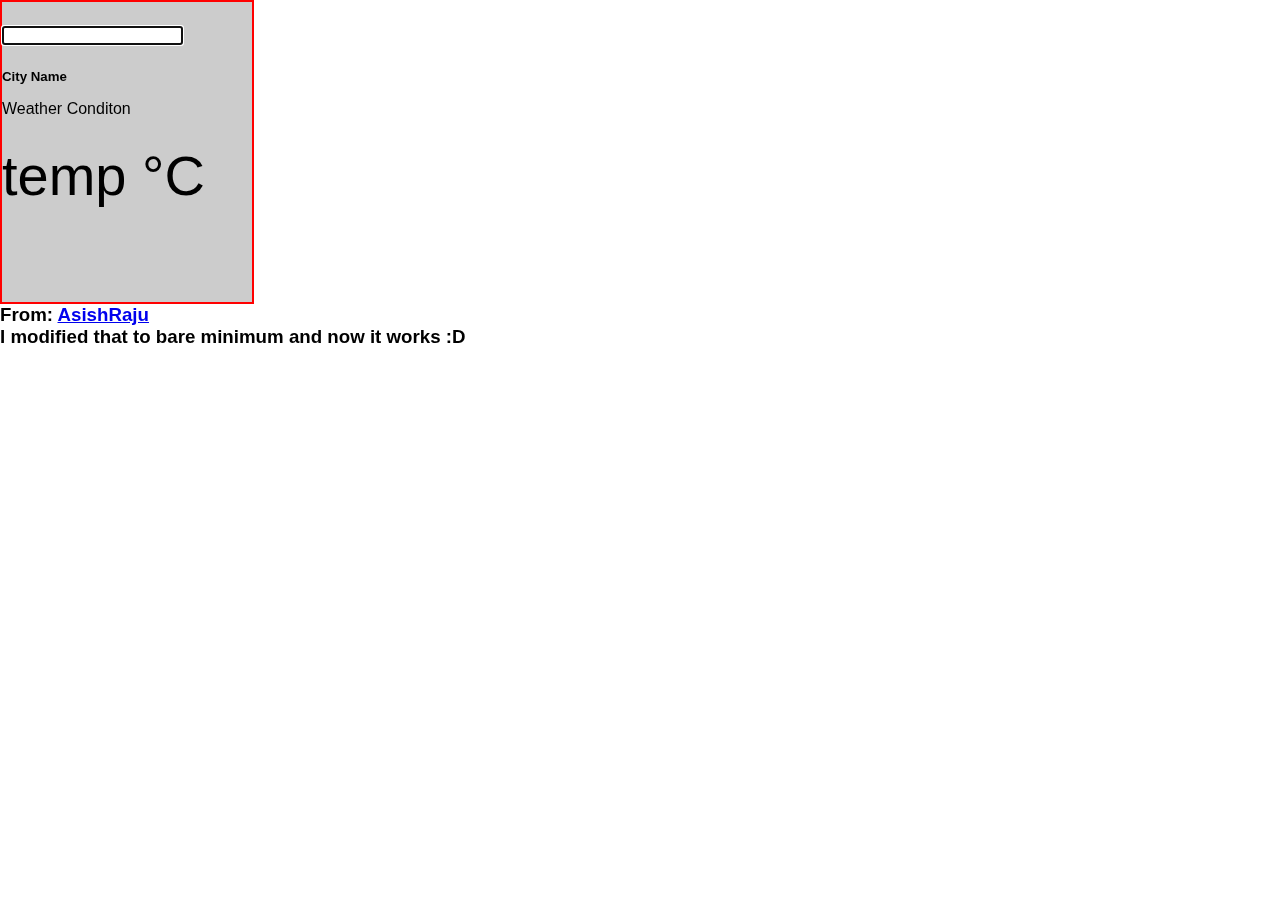
==== index.html @ ae443483 "Remade the repo" ====
<!DOCTYPE html>
<html lang="en">
<head>
    <meta charset="UTF-8">
    <meta name="viewport" content="width=device-width, initial-scale=1.0">
    <title>Document</title>
</head>
<style>
    * {
        padding: 0;
        margin: 0;
        font-family: sans-serif;
    }
    .weather .box {
        width: 250px;
        height:300px;
        border-width: 2px;
        border-style:solid;
        border-color:red;
        background: #CCC;
    }

    .weather .my-3 {
        margin-top:1rem!important;
        margin-bottom:1rem!important;
    }

    .weather .my-4 {
        margin-top:1.5rem!important;
        margin-bottom:1.5rem!important;
    }

    .weather .display-4 {
        font-size:3.5rem;
        font-weight:300;
        line-height:1.2;
    }

</style>
<body>
    <div class="weather">
        <div class="box">
            <form  class="change-location my-4">
                <input type="text" name="city"  class="form-control p-4" autofocus>
            </form>
            <div>
                <div class="details">
                    <h5 class="my-3">
                        City Name
                    </h5>
                    <div class="my-3">Weather Conditon</div>
                    <div class="display-4 my-4">
                        <span>temp</span>
                        <span>&deg;C</span>
                    </div>
                </div>
            </div>
        </div>
    </div>

    <h3>From: <a href="https://github.com/AsishRaju/Weather-App">AsishRaju</a></h3>
    <h3>I modified that to bare minimum and now it works :D</h3>
</body>
</html>
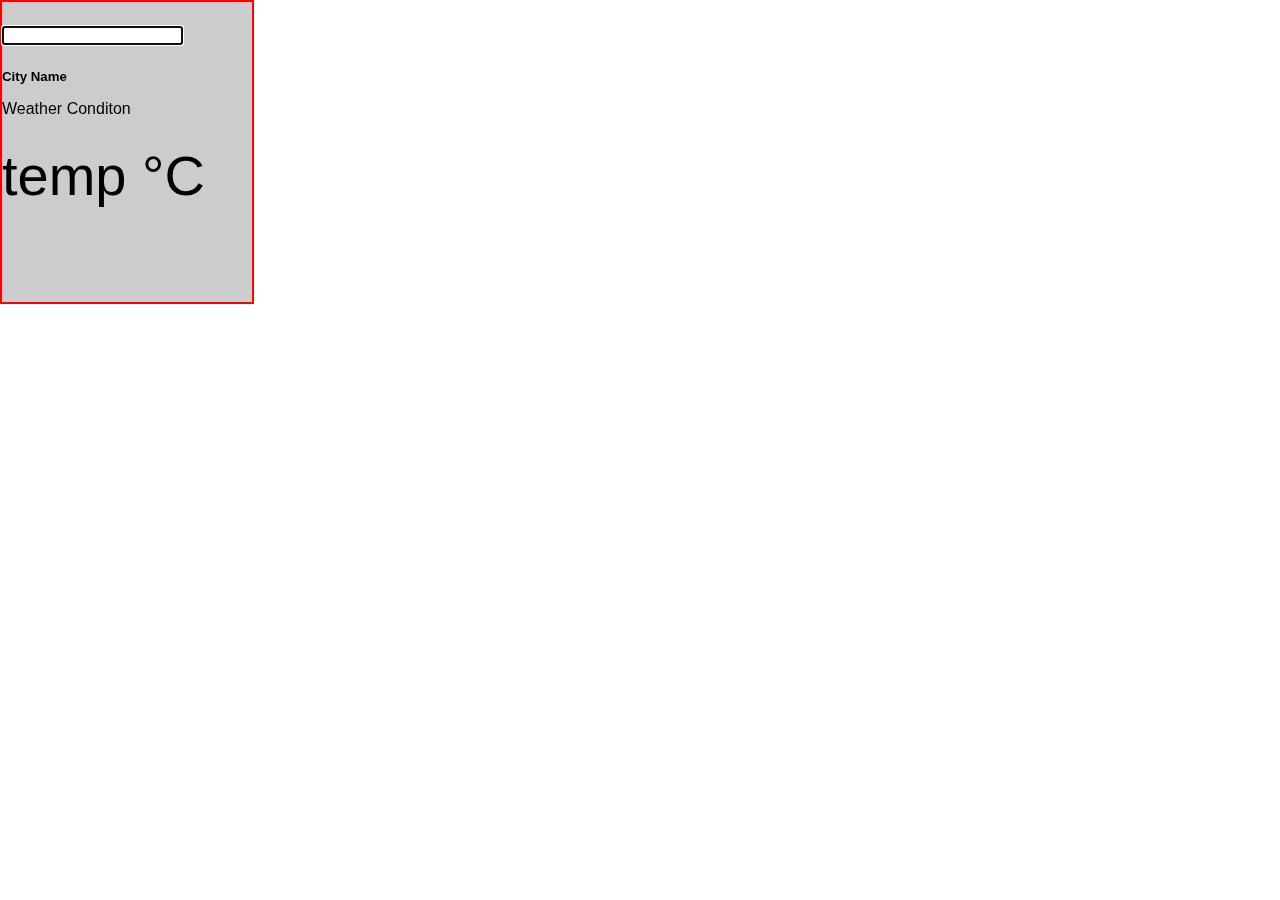
==== commit 3428a141: "Remade" ====
--- a/index.html
+++ b/index.html
@@ -5,60 +5,30 @@
     <meta name="viewport" content="width=device-width, initial-scale=1.0">
     <title>Document</title>
 </head>
-<style>
-    * {
-        padding: 0;
-        margin: 0;
-        font-family: sans-serif;
-    }
-    .weather .box {
-        width: 250px;
-        height:300px;
-        border-width: 2px;
-        border-style:solid;
-        border-color:red;
-        background: #CCC;
-    }
 
-    .weather .my-3 {
-        margin-top:1rem!important;
-        margin-bottom:1rem!important;
-    }
+<link rel="stylesheet" href="style.css">
+<script src="script.js" defer></script>
 
-    .weather .my-4 {
-        margin-top:1.5rem!important;
-        margin-bottom:1.5rem!important;
-    }
-
-    .weather .display-4 {
-        font-size:3.5rem;
-        font-weight:300;
-        line-height:1.2;
-    }
-
-</style>
 <body>
     <div class="weather">
         <div class="box">
-            <form  class="change-location my-4">
-                <input type="text" name="city"  class="form-control p-4" autofocus>
-            </form>
-            <div>
-                <div class="details">
-                    <h5 class="my-3">
-                        City Name
-                    </h5>
-                    <div class="my-3">Weather Conditon</div>
-                    <div class="display-4 my-4">
-                        <span>temp</span>
-                        <span>&deg;C</span>
-                    </div>
+        <form  class="change-location my-4">
+            <input type="text" name="city"  class="form-control p-4" autofocus>
+        </form>
+        
+        <div>
+            <div class="details">
+                <h5 class="my-3">
+                    City Name
+                </h5>
+                <div class="my-3">Weather Conditon</div>
+                <div class="display-4 my-4">
+                    <span>temp</span>
+                    <span>&deg;C</span>
                 </div>
             </div>
         </div>
+        </div>
     </div>
-
-    <h3>From: <a href="https://github.com/AsishRaju/Weather-App">AsishRaju</a></h3>
-    <h3>I modified that to bare minimum and now it works :D</h3>
 </body>
 </html>
--- a/style.css
+++ b/style.css
@@ -0,0 +1,30 @@
+* {
+    padding: 0;
+    margin: 0;
+    font-family: sans-serif;
+}
+.weather .box {
+    width: 250px;
+    height:300px;
+    border-width: 2px;
+    border-style:solid;
+    border-color:red;
+    background: #CCC;
+}
+
+.weather .my-3 {
+    margin-top:1rem!important;
+    margin-bottom:1rem!important;
+}
+
+.weather .my-4 {
+    margin-top:1.5rem!important;
+    margin-bottom:1.5rem!important;
+}
+
+.weather .display-4 {
+    font-size:3.5rem;
+    font-weight:300;
+    line-height:1.2;
+}
+
